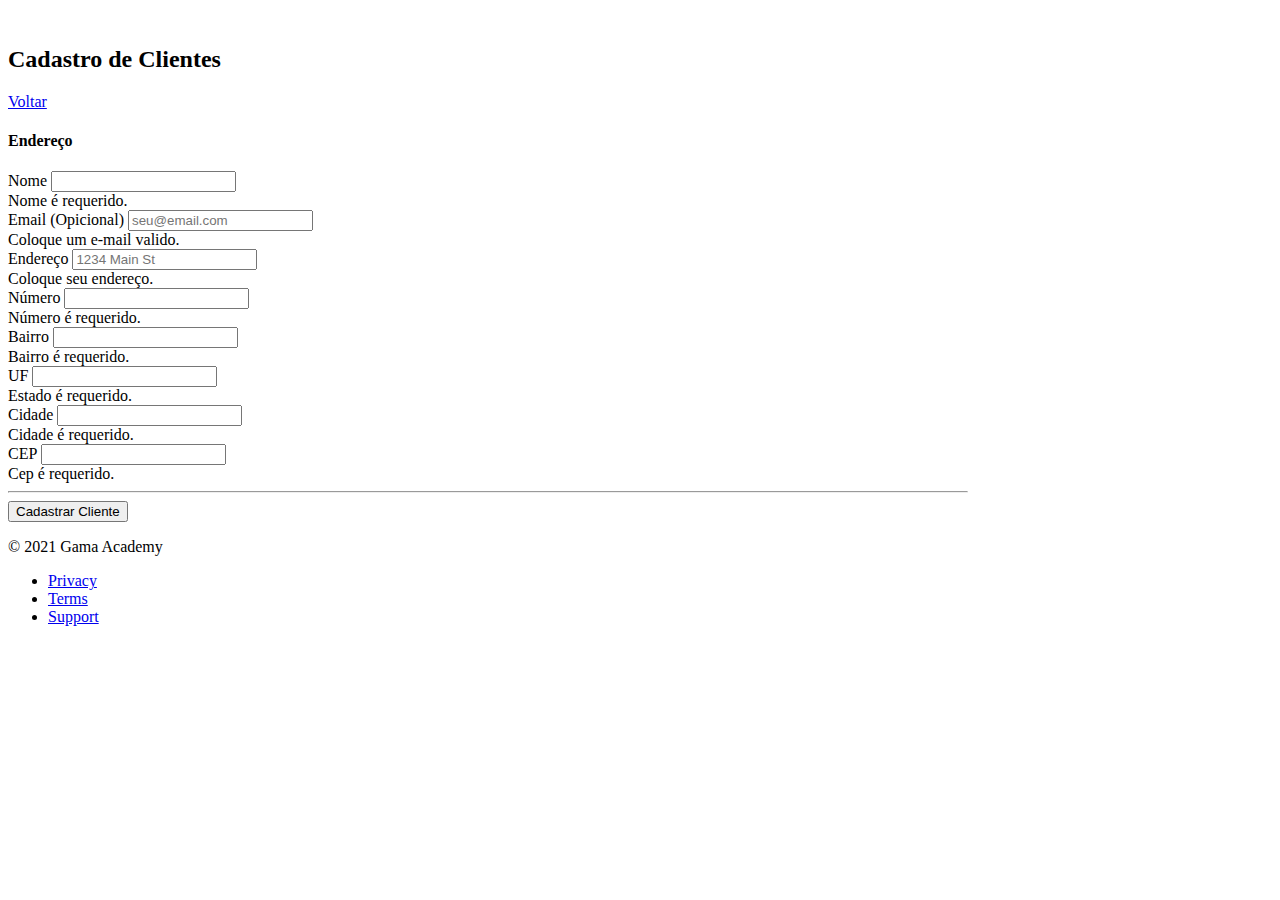
==== src/clientes.html @ 4c942f3e "feat: init project" ====
<!doctype html>
<html lang="en">
  <head>
    <meta charset="utf-8">
    <meta name="viewport" content="width=device-width, initial-scale=1">
    <meta name="description" content="">
    <meta name="author" content="Mark Otto, Jacob Thornton, and Bootstrap contributors">
    <meta name="generator" content="Hugo 0.84.0">
    <title>Checkout example · Bootstrap v5.0</title>

    <link rel="canonical" href="https://getbootstrap.com/docs/5.0/examples/checkout/">

    

    <!-- Bootstrap core CSS -->
    <link href="https://cdn.jsdelivr.net/npm/bootstrap@5.0.2/dist/css/bootstrap.min.css" rel="stylesheet" integrity="sha384-EVSTQN3/azprG1Anm3QDgpJLIm9Nao0Yz1ztcQTwFspd3yD65VohhpuuCOmLASjC" crossorigin="anonymous">
    <style>
      .bd-placeholder-img {
        font-size: 1.125rem;
        text-anchor: middle;
        -webkit-user-select: none;
        -moz-user-select: none;
        user-select: none;
      }

      @media (min-width: 768px) {
        .bd-placeholder-img-lg {
          font-size: 3.5rem;
        }
      }
    </style>

    
    <!-- Custom styles for this template -->
    <link href="form-validation.css" rel="stylesheet">
  </head>
  <body class="bg-light">
    
<div class="container">
  <main>
    <div class="py-5 text-center">
      <img src="https://assets.website-files.com/5ff79f3ebebf6b12f6b7747f/5ffe04fc6284b7e90070d985_logo-gama-academy.png" loading="lazy" width="193" sizes="(max-width: 479px) 100vw, 193px" srcset="https://assets.website-files.com/5ff79f3ebebf6b12f6b7747f/5ffe04fc6284b7e90070d985_logo-gama-academy-p-500.png 500w, https://assets.website-files.com/5ff79f3ebebf6b12f6b7747f/5ffe04fc6284b7e90070d985_logo-gama-academy.png 560w" alt="">
      <h2>Cadastro de Clientes</h2>
      <a type="button" class="btn btn-success" href="/">Voltar</a>
    </div>

    <div class="row g-5">
      <div class="col-md-7 col-lg-8">
        <h4 class="mb-3">Endereço</h4>
        <form class="needs-validation" novalidate>
          <div class="row g-3">
            <div class="col-12">
              <label for="firstName" class="form-label">Nome</label>
              <input type="text" class="form-control" id="name" placeholder="" value="" required>
              <div class="invalid-feedback">
                Nome é requerido.
              </div>
            </div>

            <div class="col-12">
              <label for="email" class="form-label">Email <span class="text-muted">(Opicional)</span></label>
              <input type="email" class="form-control" id="email" placeholder="seu@email.com">
              <div class="invalid-feedback">
                Coloque um e-mail valido.
              </div>
            </div>

            <div class="col-12">
              <label for="address" class="form-label">Endereço</label>
              <input type="text" class="form-control" id="address" placeholder="1234 Main St" required>
              <div class="invalid-feedback">
                Coloque seu endereço.
              </div>
            </div>

            <div class="col-md-6">
              <label for="zip" class="form-label">Número</label>
              <input type="text" class="form-control" id="number" placeholder="" required>
              <div class="invalid-feedback">
                Número é requerido.
              </div>
            </div>

            <div class="col-md-6">
              <label for="zip" class="form-label">Bairro</label>
              <input type="text" class="form-control" id="bairro" placeholder="" required>
              <div class="invalid-feedback">
                Bairro é requerido.
              </div>
            </div>

            <div class="col-md-5">
              <label for="zip" class="form-label">UF</label>
              <input type="text" class="form-control" id="uf" placeholder="" required>
              <div class="invalid-feedback">
                Estado é requerido.
              </div>
            </div>

            <div class="col-md-4">
              <label for="zip" class="form-label">Cidade</label>
              <input type="text" class="form-control" id="cidade" placeholder="" required>
              <div class="invalid-feedback">
                Cidade é requerido.
              </div>
            </div>

            <div class="col-md-3">
              <label for="zip" class="form-label">CEP</label>
              <input type="text" class="form-control" id="zip" placeholder="" required>
              <div class="invalid-feedback">
                Cep é requerido.
              </div>
            </div>
          </div>

          <hr class="my-4">

          <button class="w-100 btn btn-primary btn-lg" type="submit" onclick="validarCadastro('name', 'email', 'address', 'number', 'bairro', 'cidade', 'uf', 'zip')">Cadastrar Cliente</button>
        </form>
      </div>
    </div>
  </main>

  <footer class="my-5 pt-5 text-muted text-center text-small">
    <p class="mb-1">&copy; 2021 Gama Academy</p>
    <ul class="list-inline">
      <li class="list-inline-item"><a href="#">Privacy</a></li>
      <li class="list-inline-item"><a href="#">Terms</a></li>
      <li class="list-inline-item"><a href="#">Support</a></li>
    </ul>
  </footer>
</div>


<script src="https://cdn.jsdelivr.net/npm/bootstrap@5.0.2/dist/js/bootstrap.bundle.min.js" integrity="sha384-MrcW6ZMFYlzcLA8Nl+NtUVF0sA7MsXsP1UyJoMp4YLEuNSfAP+JcXn/tWtIaxVXM" crossorigin="anonymous"></script>

      <script src="form-validation.js"></script>
  </body>
</html>
---- src/form-validation.css ----
.container {
  max-width: 960px;
}
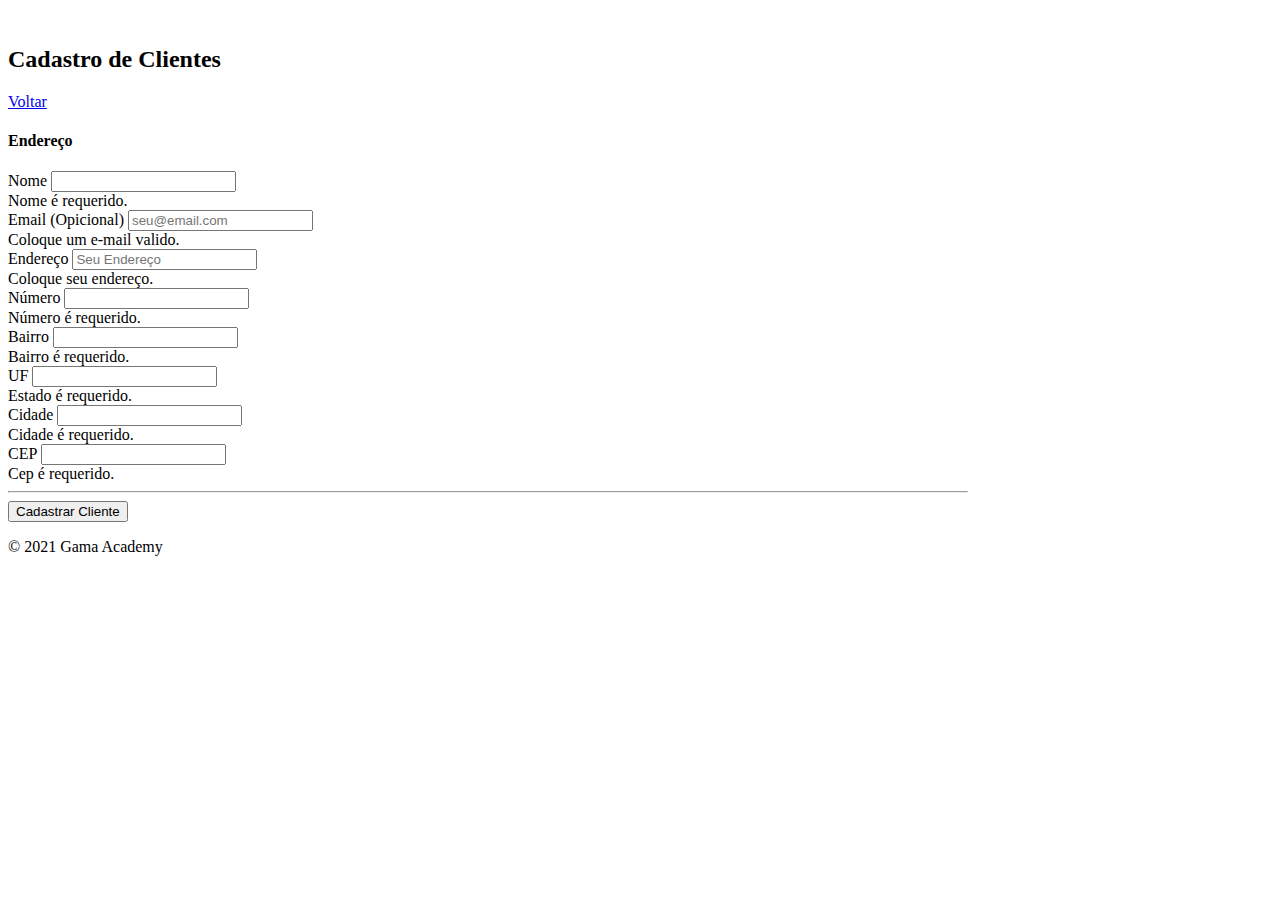
==== commit 40d245cf: "fix: atualizar arquivos" ====
--- a/src/clientes.html
+++ b/src/clientes.html
@@ -6,7 +6,7 @@
     <meta name="description" content="">
     <meta name="author" content="Mark Otto, Jacob Thornton, and Bootstrap contributors">
     <meta name="generator" content="Hugo 0.84.0">
-    <title>Checkout example · Bootstrap v5.0</title>
+    <title>Cadastro de Clientes</title>
 
     <link rel="canonical" href="https://getbootstrap.com/docs/5.0/examples/checkout/">
 
@@ -44,7 +44,7 @@
       <a type="button" class="btn btn-success" href="/">Voltar</a>
     </div>
 
-    <div class="row g-5">
+    <div class="row justify-content-center g-5">
       <div class="col-md-7 col-lg-8">
         <h4 class="mb-3">Endereço</h4>
         <form class="needs-validation" novalidate>
@@ -67,7 +67,7 @@
 
             <div class="col-12">
               <label for="address" class="form-label">Endereço</label>
-              <input type="text" class="form-control" id="address" placeholder="1234 Main St" required>
+              <input type="text" class="form-control" id="address" placeholder="Seu Endereço" required>
               <div class="invalid-feedback">
                 Coloque seu endereço.
               </div>
@@ -124,17 +124,12 @@
 
   <footer class="my-5 pt-5 text-muted text-center text-small">
     <p class="mb-1">&copy; 2021 Gama Academy</p>
-    <ul class="list-inline">
-      <li class="list-inline-item"><a href="#">Privacy</a></li>
-      <li class="list-inline-item"><a href="#">Terms</a></li>
-      <li class="list-inline-item"><a href="#">Support</a></li>
-    </ul>
   </footer>
 </div>
 
 
 <script src="https://cdn.jsdelivr.net/npm/bootstrap@5.0.2/dist/js/bootstrap.bundle.min.js" integrity="sha384-MrcW6ZMFYlzcLA8Nl+NtUVF0sA7MsXsP1UyJoMp4YLEuNSfAP+JcXn/tWtIaxVXM" crossorigin="anonymous"></script>
-
+<script src="//cdn.jsdelivr.net/npm/sweetalert2@11"></script>
       <script src="form-validation.js"></script>
   </body>
 </html>
